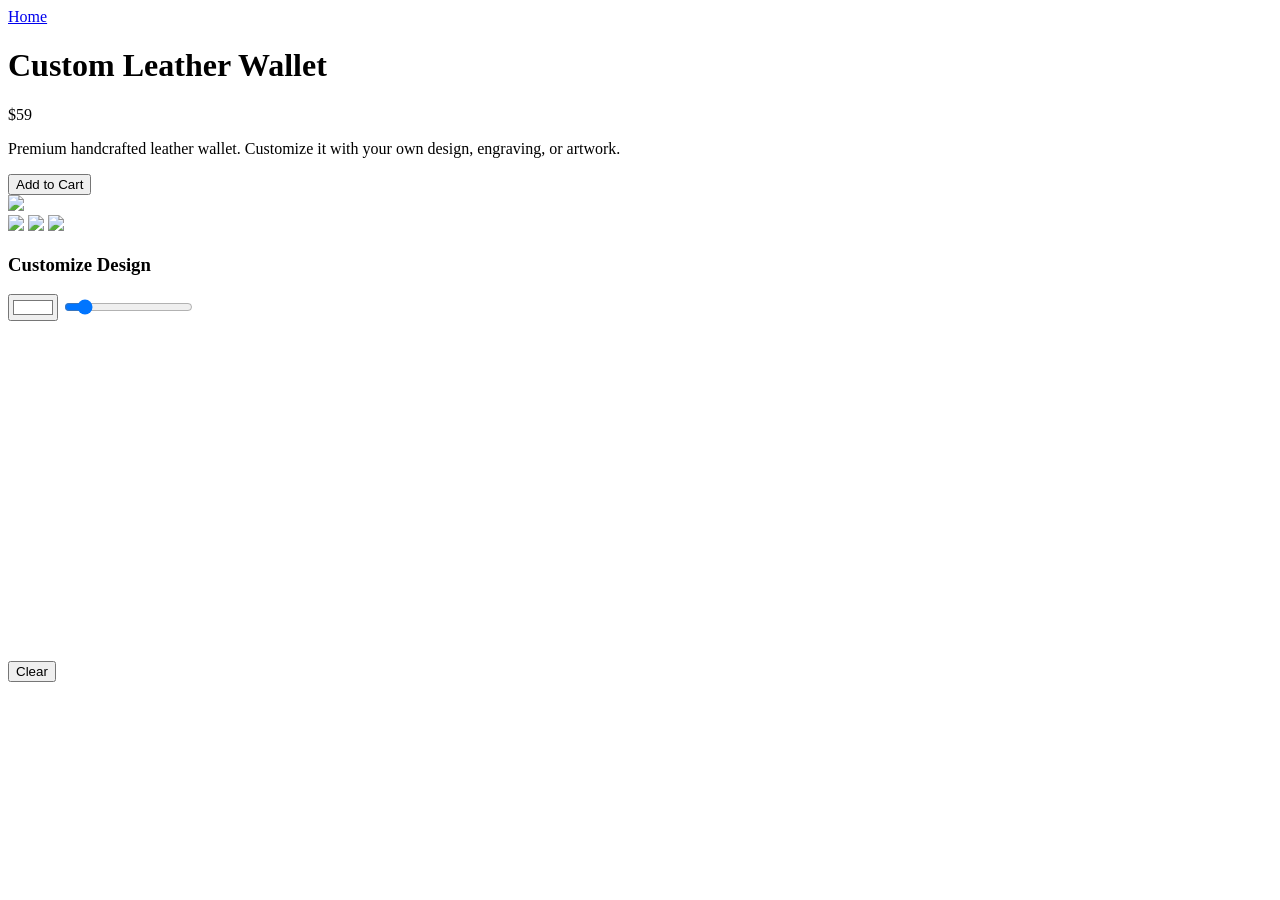
==== wallet.html @ 51d409ae "Create wallet.html" ====
<!DOCTYPE html>
<html>
<head>
  <title>Wallet - Style Street</title>
  <link rel="stylesheet" href="style.css">
</head>
<body>

<nav>
  <a href="index.html">Home</a>
</nav>

<div class="product-page">

  <!-- LEFT SIDE -->
  <div class="product-info">
    <h1>Custom Leather Wallet</h1>
    <p>$59</p>

    <p>
      Premium handcrafted leather wallet. Customize it with your own design,
      engraving, or artwork.
    </p>

    <button onclick="addToCart('Wallet')">Add to Cart</button>
  </div>

  <!-- RIGHT SIDE -->
  <div class="product-images">

    <!-- MAIN IMAGE -->
    <img id="mainImage" src="wallet1.jpg" width="300">

    <!-- THUMBNAILS -->
    <div class="thumbnails">
      <img src="wallet1.jpg" onclick="switchImage('wallet1.jpg')">
      <img src="wallet2.jpg" onclick="switchImage('wallet2.jpg')">
      <img src="wallet3.jpg" onclick="switchImage('wallet3.jpg')">
    </div>

    <!-- DRAWING TOOLS -->
    <h3>Customize Design</h3>

    <input type="color" id="colorPicker" value="#ffffff">
    <input type="range" id="brushSize" min="1" max="10" value="2">

    <br><br>

    <canvas id="drawingCanvas" width="300" height="300"></canvas>

    <br><br>

    <button onclick="clearCanvas()">Clear</button>

  </div>

</div>

<script src="script.js"></script>

<script>
const canvas = document.getElementById("drawingCanvas");
const ctx = canvas.getContext("2d");

let drawing = false;
let currentImage = "wallet1.jpg";
let drawings = {};

canvas.addEventListener("mousedown", () => drawing = true);
canvas.addEventListener("mouseup", () => drawing = false);
canvas.addEventListener("mousemove", draw);

function draw(e) {
  if (!drawing) return;

  let color = document.getElementById("colorPicker").value;
  let size = document.getElementById("brushSize").value;

  ctx.fillStyle = color;
  ctx.beginPath();
  ctx.arc(e.offsetX, e.offsetY, size, 0, Math.PI * 2);
  ctx.fill();

  drawings[currentImage] = canvas.toDataURL();
}

function clearCanvas() {
  ctx.clearRect(0, 0, canvas.width, canvas.height);
}

function switchImage(src) {
  drawings[currentImage] = canvas.toDataURL();

  currentImage = src;
  document.getElementById("mainImage").src = src;

  ctx.clearRect(0, 0, canvas.width, canvas.height);

  if (drawings[src]) {
    let img = new Image();
    img.onload = function() {
      ctx.drawImage(img, 0, 0);
    };
    img.src = drawings[src];
  }
}
</script>

</body>
</html>
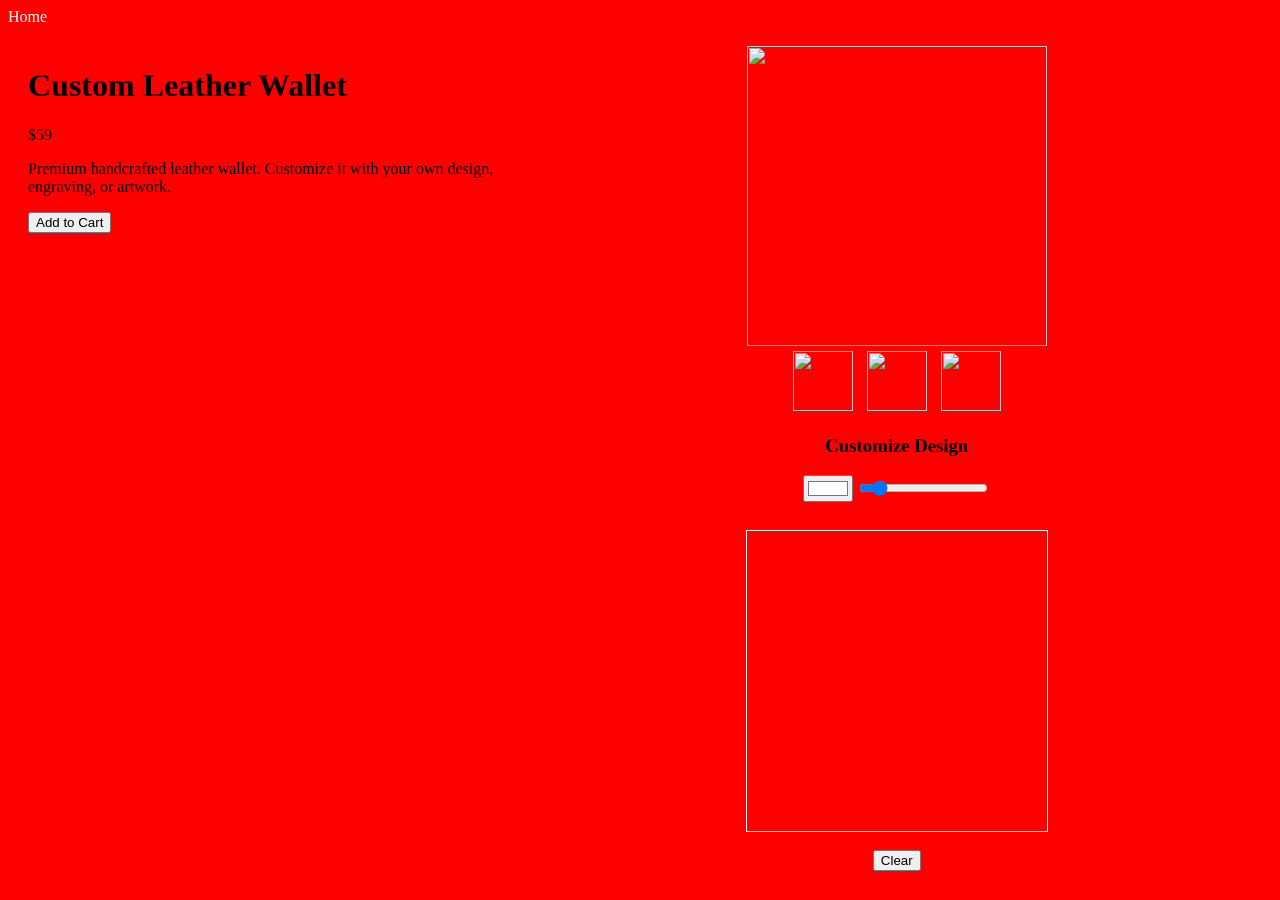
==== commit 219d00dd: "Update wallet.html" ====
--- a/wallet.html
+++ b/wallet.html
@@ -1,3 +1,4 @@
+<link rel="stylesheet" href="style.css">
 <!DOCTYPE html>
 <html>
 <head>
--- a/style.css
+++ b/style.css
@@ -0,0 +1,40 @@
+<link rel="stylesheet" href="style.css">
+body {
+  background-color: black;
+  color: white;
+  font-family: Arial;
+}
+
+.product-page {
+  display: flex;
+  gap: 40px;
+  padding: 20px;
+}
+
+.product-info {
+  width: 40%;
+}
+
+.product-images {
+  width: 60%;
+  text-align: center;
+}
+
+.thumbnails img {
+  width: 60px;
+  margin: 5px;
+  cursor: pointer;
+}
+
+canvas {
+  border: 1px solid white;
+  margin-top: 10px;
+}
+
+a {
+  text-decoration: none;
+  color: white;
+}
+body {
+  background-color: red;
+}
--- a/style.css
+++ b/style.css
@@ -0,0 +1,40 @@
+<link rel="stylesheet" href="style.css">
+body {
+  background-color: black;
+  color: white;
+  font-family: Arial;
+}
+
+.product-page {
+  display: flex;
+  gap: 40px;
+  padding: 20px;
+}
+
+.product-info {
+  width: 40%;
+}
+
+.product-images {
+  width: 60%;
+  text-align: center;
+}
+
+.thumbnails img {
+  width: 60px;
+  margin: 5px;
+  cursor: pointer;
+}
+
+canvas {
+  border: 1px solid white;
+  margin-top: 10px;
+}
+
+a {
+  text-decoration: none;
+  color: white;
+}
+body {
+  background-color: red;
+}
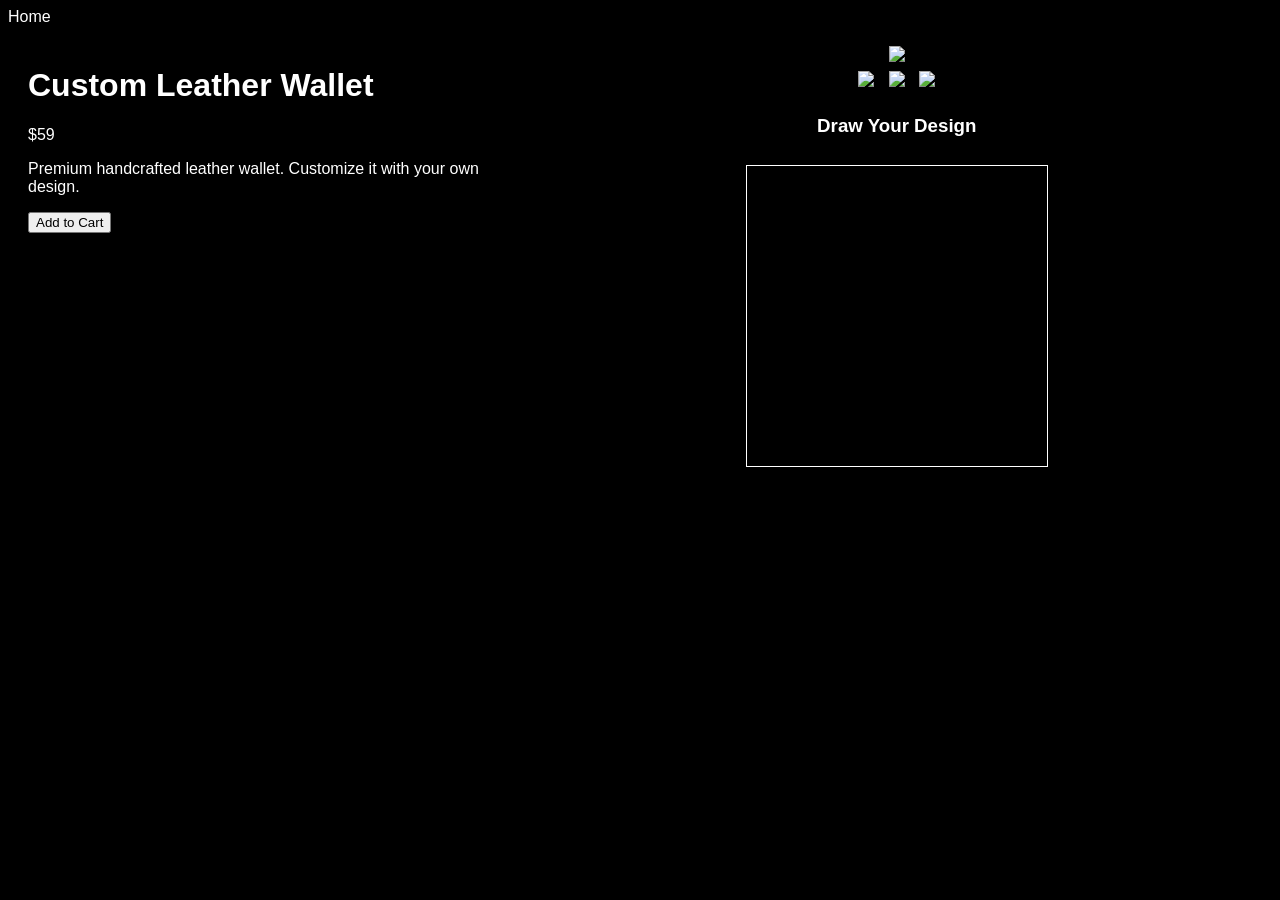
==== commit 1ea4cad8: "Update wallet.html" ====
--- a/wallet.html
+++ b/wallet.html
@@ -1,4 +1,3 @@
-<link rel="stylesheet" href="style.css">
 <!DOCTYPE html>
 <html>
 <head>
@@ -19,45 +18,30 @@
     <p>$59</p>
 
     <p>
-      Premium handcrafted leather wallet. Customize it with your own design,
-      engraving, or artwork.
+      Premium handcrafted leather wallet. Customize it with your own design.
     </p>
 
-    <button onclick="addToCart('Wallet')">Add to Cart</button>
+    <button>Add to Cart</button>
   </div>
 
   <!-- RIGHT SIDE -->
   <div class="product-images">
 
-    <!-- MAIN IMAGE -->
     <img id="mainImage" src="wallet1.jpg" width="300">
 
-    <!-- THUMBNAILS -->
     <div class="thumbnails">
       <img src="wallet1.jpg" onclick="switchImage('wallet1.jpg')">
       <img src="wallet2.jpg" onclick="switchImage('wallet2.jpg')">
       <img src="wallet3.jpg" onclick="switchImage('wallet3.jpg')">
     </div>
 
-    <!-- DRAWING TOOLS -->
-    <h3>Customize Design</h3>
-
-    <input type="color" id="colorPicker" value="#ffffff">
-    <input type="range" id="brushSize" min="1" max="10" value="2">
-
-    <br><br>
+    <h3>Draw Your Design</h3>
 
     <canvas id="drawingCanvas" width="300" height="300"></canvas>
-
-    <br><br>
-
-    <button onclick="clearCanvas()">Clear</button>
 
   </div>
 
 </div>
-
-<script src="script.js"></script>
 
 <script>
 const canvas = document.getElementById("drawingCanvas");
@@ -74,19 +58,12 @@
 function draw(e) {
   if (!drawing) return;
 
-  let color = document.getElementById("colorPicker").value;
-  let size = document.getElementById("brushSize").value;
-
-  ctx.fillStyle = color;
+  ctx.fillStyle = "white";
   ctx.beginPath();
-  ctx.arc(e.offsetX, e.offsetY, size, 0, Math.PI * 2);
+  ctx.arc(e.offsetX, e.offsetY, 2, 0, Math.PI * 2);
   ctx.fill();
 
   drawings[currentImage] = canvas.toDataURL();
-}
-
-function clearCanvas() {
-  ctx.clearRect(0, 0, canvas.width, canvas.height);
 }
 
 function switchImage(src) {
--- a/style.css
+++ b/style.css
@@ -36,5 +36,38 @@
   color: white;
 }
 body {
-  background-color: red;
+  background-color: black;
+  color: white;
+  font-family: Arial;
 }
+
+.product-page {
+  display: flex;
+  gap: 40px;
+  padding: 20px;
+}
+
+.product-info {
+  width: 40%;
+}
+
+.product-images {
+  width: 60%;
+  text-align: center;
+}
+
+.thumbnails img {
+  width: 60px;
+  margin: 5px;
+  cursor: pointer;
+}
+
+canvas {
+  border: 1px solid white;
+  margin-top: 10px;
+}
+
+a {
+  text-decoration: none;
+  color: white;
+}
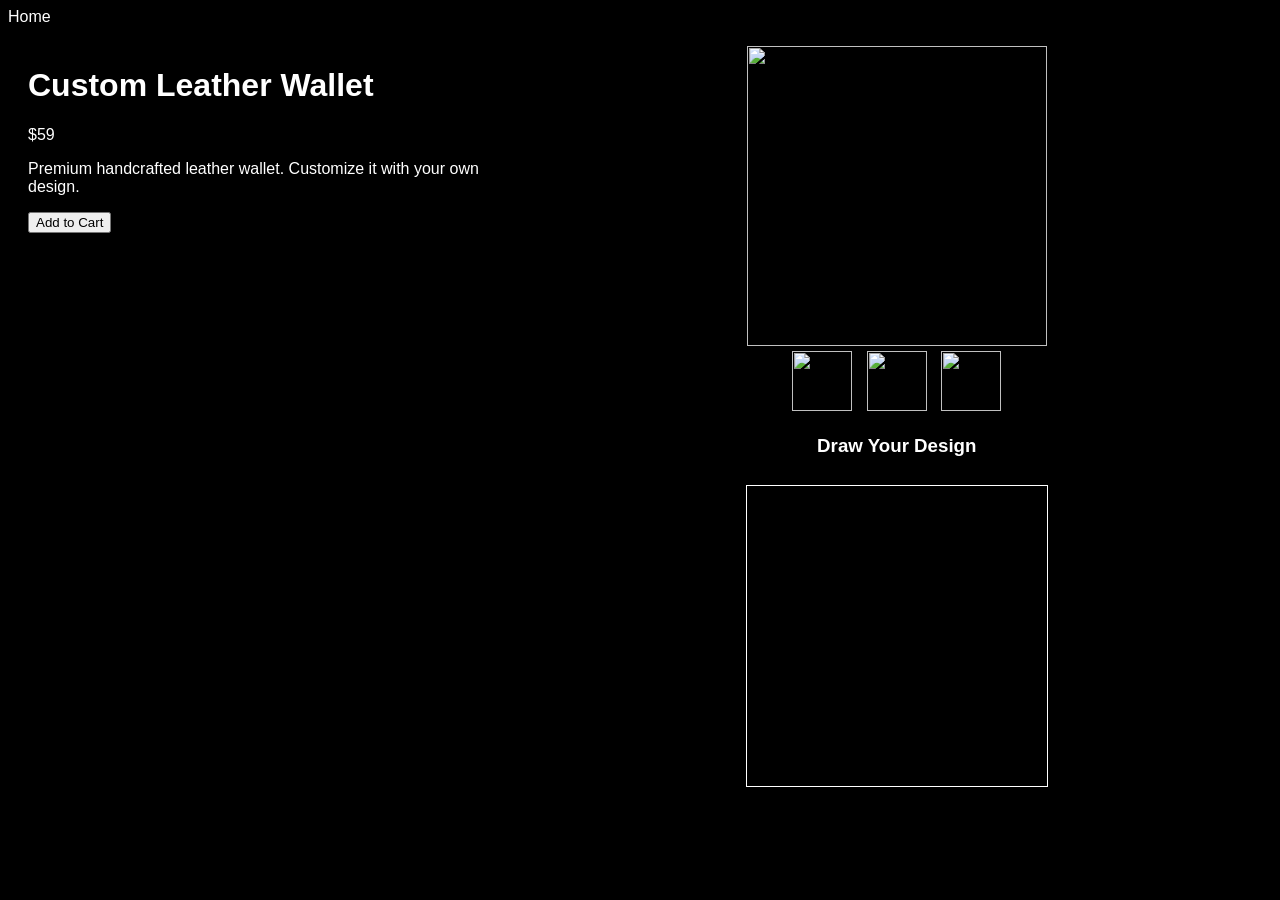
==== commit f20bfaf9: "Update wallet.html" ====
--- a/wallet.html
+++ b/wallet.html
@@ -1,3 +1,7 @@
+<head>
+  <title>Wallet - Style Street</title>
+  <link rel="stylesheet" href="style.css">
+</head>
 <!DOCTYPE html>
 <html>
 <head>
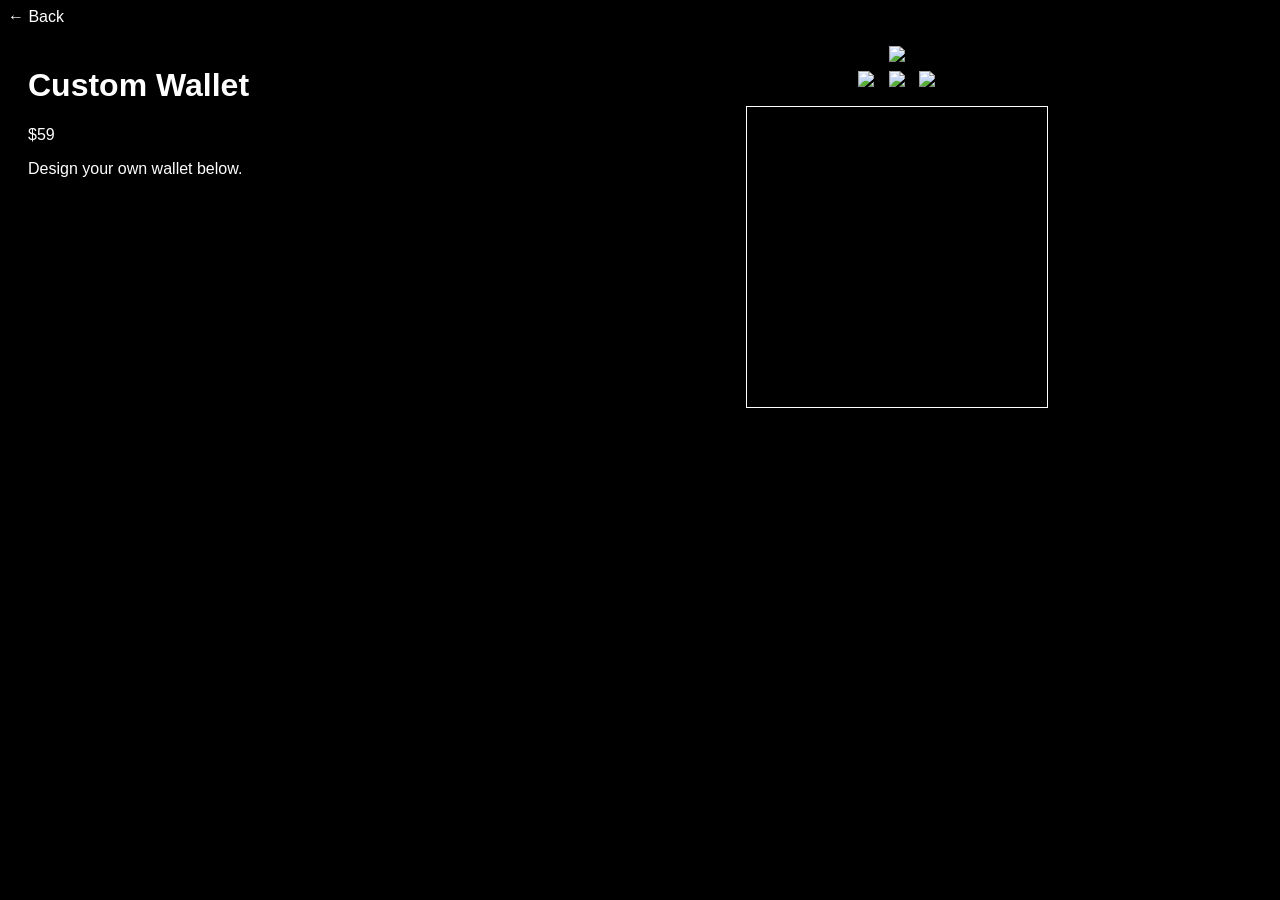
==== commit 8a329b29: "Update wallet.html" ====
--- a/wallet.html
+++ b/wallet.html
@@ -1,34 +1,21 @@
-<head>
-  <title>Wallet - Style Street</title>
-  <link rel="stylesheet" href="style.css">
-</head>
 <!DOCTYPE html>
 <html>
 <head>
-  <title>Wallet - Style Street</title>
+  <title>Wallet</title>
   <link rel="stylesheet" href="style.css">
 </head>
 <body>
 
-<nav>
-  <a href="index.html">Home</a>
-</nav>
+<a href="index.html">← Back</a>
 
 <div class="product-page">
 
-  <!-- LEFT SIDE -->
   <div class="product-info">
-    <h1>Custom Leather Wallet</h1>
+    <h1>Custom Wallet</h1>
     <p>$59</p>
-
-    <p>
-      Premium handcrafted leather wallet. Customize it with your own design.
-    </p>
-
-    <button>Add to Cart</button>
+    <p>Design your own wallet below.</p>
   </div>
 
-  <!-- RIGHT SIDE -->
   <div class="product-images">
 
     <img id="mainImage" src="wallet1.jpg" width="300">
@@ -38,8 +25,6 @@
       <img src="wallet2.jpg" onclick="switchImage('wallet2.jpg')">
       <img src="wallet3.jpg" onclick="switchImage('wallet3.jpg')">
     </div>
-
-    <h3>Draw Your Design</h3>
 
     <canvas id="drawingCanvas" width="300" height="300"></canvas>
 
@@ -52,8 +37,6 @@
 const ctx = canvas.getContext("2d");
 
 let drawing = false;
-let currentImage = "wallet1.jpg";
-let drawings = {};
 
 canvas.addEventListener("mousedown", () => drawing = true);
 canvas.addEventListener("mouseup", () => drawing = false);
@@ -61,30 +44,15 @@
 
 function draw(e) {
   if (!drawing) return;
-
   ctx.fillStyle = "white";
   ctx.beginPath();
   ctx.arc(e.offsetX, e.offsetY, 2, 0, Math.PI * 2);
   ctx.fill();
-
-  drawings[currentImage] = canvas.toDataURL();
 }
 
 function switchImage(src) {
-  drawings[currentImage] = canvas.toDataURL();
-
-  currentImage = src;
   document.getElementById("mainImage").src = src;
-
   ctx.clearRect(0, 0, canvas.width, canvas.height);
-
-  if (drawings[src]) {
-    let img = new Image();
-    img.onload = function() {
-      ctx.drawImage(img, 0, 0);
-    };
-    img.src = drawings[src];
-  }
 }
 </script>
 
--- a/style.css
+++ b/style.css
@@ -1,4 +1,3 @@
-<link rel="stylesheet" href="style.css">
 body {
   background-color: black;
   color: white;
@@ -32,42 +31,6 @@
 }
 
 a {
+  color: white;
   text-decoration: none;
-  color: white;
 }
-body {
-  background-color: black;
-  color: white;
-  font-family: Arial;
-}
-
-.product-page {
-  display: flex;
-  gap: 40px;
-  padding: 20px;
-}
-
-.product-info {
-  width: 40%;
-}
-
-.product-images {
-  width: 60%;
-  text-align: center;
-}
-
-.thumbnails img {
-  width: 60px;
-  margin: 5px;
-  cursor: pointer;
-}
-
-canvas {
-  border: 1px solid white;
-  margin-top: 10px;
-}
-
-a {
-  text-decoration: none;
-  color: white;
-}
